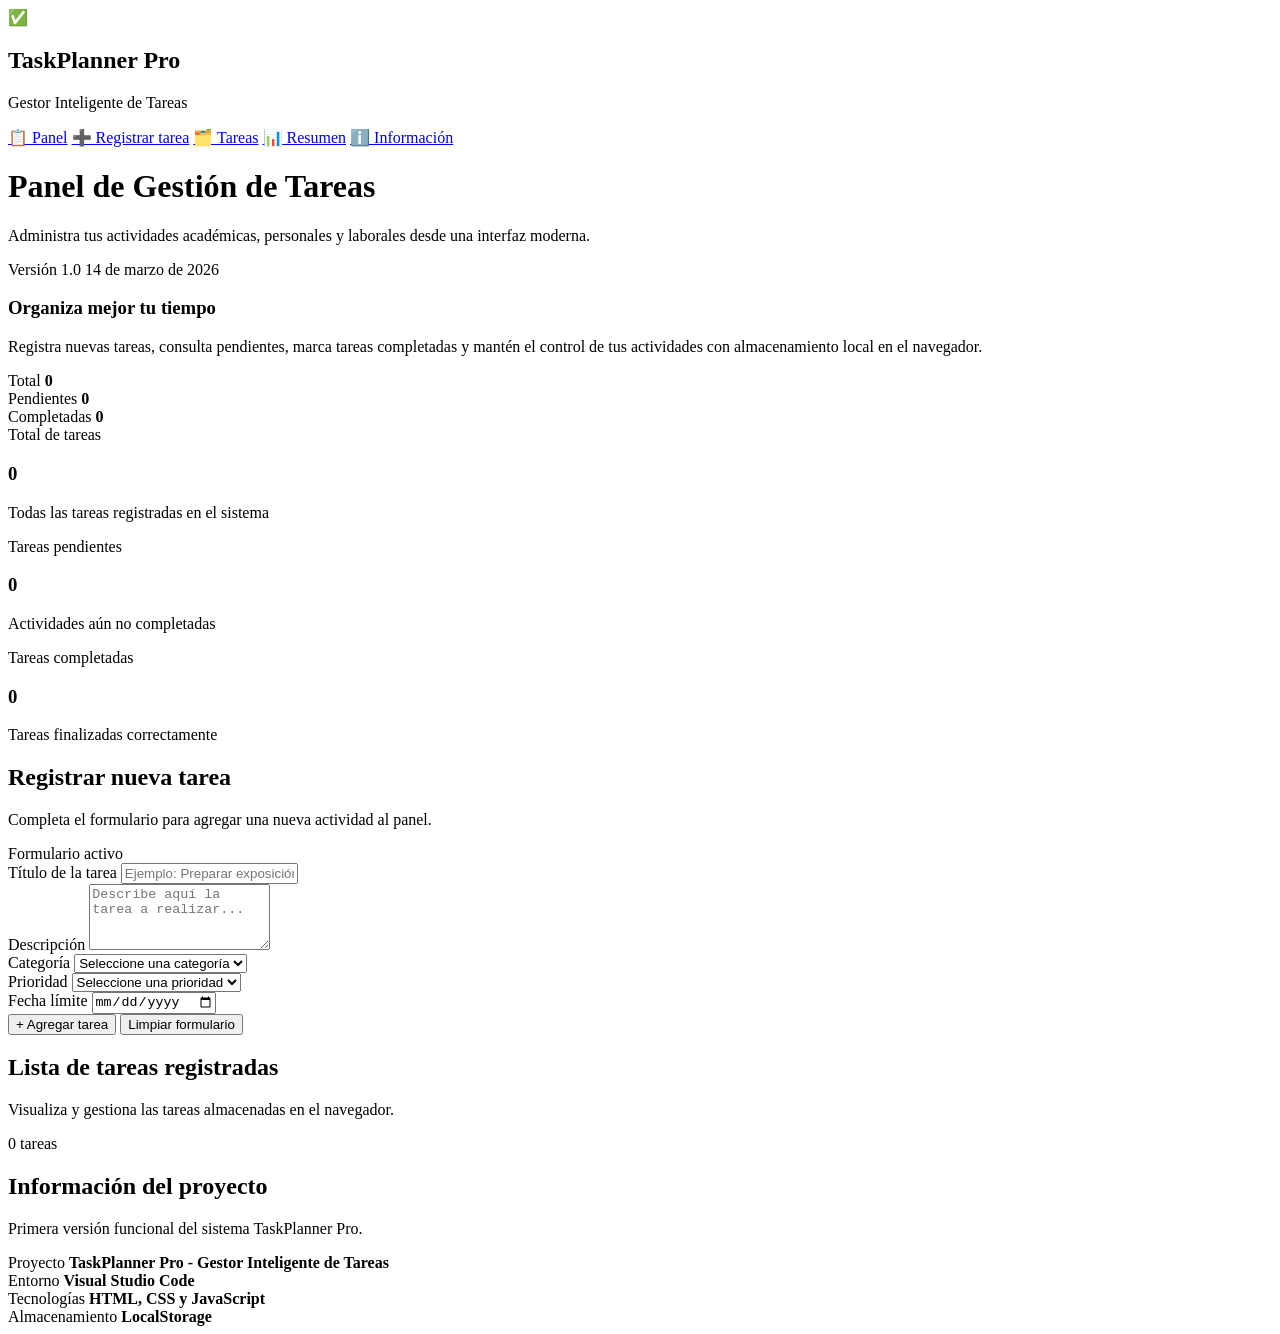
==== !DOCTYPE.html @ a2e94163 "Add files via upload" ====
<!DOCTYPE html>
<html lang="es">

<head>
  <meta charset="UTF-8" />
  <meta name="viewport" content="width=device-width, initial-scale=1.0" />
  <title>TaskPlanner Pro - Panel de Gestión de Tareas</title>
  <link rel="stylesheet" href="styles.css" />
</head>

<body>
  <div class="app-shell">
    <aside class="sidebar">
      <div class="brand">
        <div class="brand-icon">✅</div>
        <div>
          <h2>TaskPlanner Pro</h2>
          <p>Gestor Inteligente de Tareas</p>
        </div>
      </div>

      <nav class="menu">
        <a href="#dashboard" class="menu-item active">📋 Panel</a>
        <a href="#registro" class="menu-item">➕ Registrar tarea</a>
        <a href="#lista" class="menu-item">🗂️ Tareas</a>
        <a href="#resumen" class="menu-item">📊 Resumen</a>
        <a href="#contacto" class="menu-item">ℹ️ Información</a>
      </nav>
    </aside>

    <main class="main-content">
      <header class="topbar" id="dashboard">
        <div>
          <h1>Panel de Gestión de Tareas</h1>
          <p class="subtitle">
            Administra tus actividades académicas, personales y laborales desde una interfaz moderna.
          </p>
        </div>
        <div class="topbar-meta">
          <span class="top-badge">Versión 1.0</span>
          <span class="top-date">14 de marzo de 2026</span>
        </div>
      </header>

      <section class="hero-card">
        <div class="hero-content">
          <h3>Organiza mejor tu tiempo</h3>
          <p>
            Registra nuevas tareas, consulta pendientes, marca tareas completadas y mantén el control
            de tus actividades con almacenamiento local en el navegador.
          </p>
        </div>

        <div class="hero-stats">
          <div class="mini-stat">
            <span class="mini-label">Total</span>
            <strong id="totalTareasHero">0</strong>
          </div>
          <div class="mini-stat">
            <span class="mini-label">Pendientes</span>
            <strong id="pendientesHero">0</strong>
          </div>
          <div class="mini-stat">
            <span class="mini-label">Completadas</span>
            <strong id="completadasHero">0</strong>
          </div>
        </div>
      </section>

      <section class="summary-grid" id="resumen">
        <article class="stat-card stat-total">
          <span class="stat-title">Total de tareas</span>
          <h3 id="totalTareas">0</h3>
          <p>Todas las tareas registradas en el sistema</p>
        </article>

        <article class="stat-card stat-pending">
          <span class="stat-title">Tareas pendientes</span>
          <h3 id="tareasPendientes">0</h3>
          <p>Actividades aún no completadas</p>
        </article>

        <article class="stat-card stat-completed">
          <span class="stat-title">Tareas completadas</span>
          <h3 id="tareasCompletadas">0</h3>
          <p>Tareas finalizadas correctamente</p>
        </article>
      </section>

      <section class="form-card" id="registro">
        <div class="section-header">
          <div>
            <h2>Registrar nueva tarea</h2>
            <p>Completa el formulario para agregar una nueva actividad al panel.</p>
          </div>
          <span class="badge-soft">Formulario activo</span>
        </div>

        <form id="taskForm" class="task-form">
          <div class="form-grid">
            <div class="form-group form-group-full">
              <label for="titulo">Título de la tarea</label>
              <input type="text" id="titulo" name="titulo" placeholder="Ejemplo: Preparar exposición de software"
                required />
            </div>

            <div class="form-group form-group-full">
              <label for="descripcion">Descripción</label>
              <textarea id="descripcion" name="descripcion" rows="4" placeholder="Describe aquí la tarea a realizar..."
                required></textarea>
            </div>

            <div class="form-group">
              <label for="categoria">Categoría</label>
              <select id="categoria" name="categoria" required>
                <option value="">Seleccione una categoría</option>
                <option value="Académica">Académica</option>
                <option value="Personal">Personal</option>
                <option value="Laboral">Laboral</option>
                <option value="Otro">Otro</option>
              </select>
            </div>

            <div class="form-group">
              <label for="prioridad">Prioridad</label>
              <select id="prioridad" name="prioridad" required>
                <option value="">Seleccione una prioridad</option>
                <option value="Alta">Alta</option>
                <option value="Media">Media</option>
                <option value="Baja">Baja</option>
              </select>
            </div>

            <div class="form-group form-group-full">
              <label for="fecha">Fecha límite</label>
              <input type="date" id="fecha" name="fecha" required />
            </div>
          </div>

          <div class="form-actions">
            <button type="submit" class="primary-btn">+ Agregar tarea</button>
            <button type="reset" class="secondary-btn">Limpiar formulario</button>
          </div>
        </form>
      </section>

      <section class="list-card" id="lista">
        <div class="section-header">
          <div>
            <h2>Lista de tareas registradas</h2>
            <p>Visualiza y gestiona las tareas almacenadas en el navegador.</p>
          </div>
          <span class="badge-soft" id="taskCountBadge">0 tareas</span>
        </div>

        <div id="taskList" class="task-list"></div>
      </section>

      <section class="info-card" id="contacto">
        <div class="section-header">
          <div>
            <h2>Información del proyecto</h2>
            <p>Primera versión funcional del sistema TaskPlanner Pro.</p>
          </div>
        </div>

        <div class="info-grid">
          <div class="info-item">
            <span>Proyecto</span>
            <strong>TaskPlanner Pro - Gestor Inteligente de Tareas</strong>
          </div>
          <div class="info-item">
            <span>Entorno</span>
            <strong>Visual Studio Code</strong>
          </div>
          <div class="info-item">
            <span>Tecnologías</span>
            <strong>HTML, CSS y JavaScript</strong>
          </div>
          <div class="info-item">
            <span>Almacenamiento</span>
            <strong>LocalStorage</strong>
          </div>
        </div>
      </section>
    </main>
  </div>

  <script src="script.js"></script>
</body>

</html>
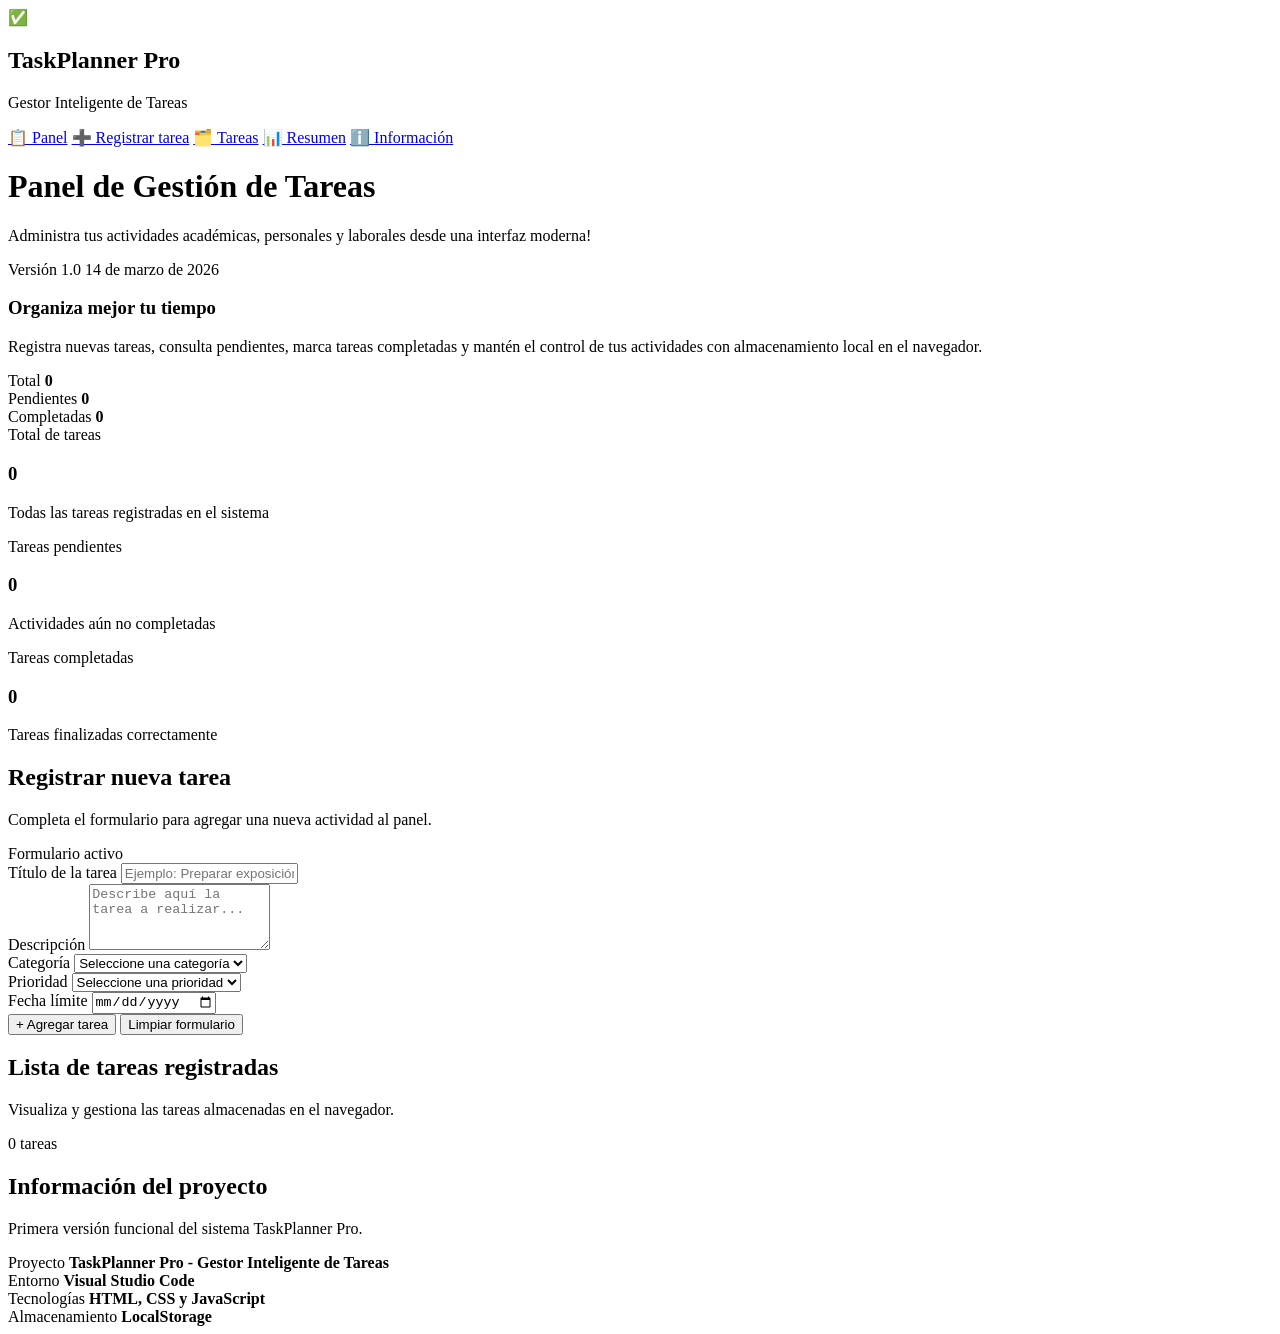
==== commit ca76b337: "test" ====
--- a/!DOCTYPE.html
+++ b/!DOCTYPE.html
@@ -33,7 +33,7 @@
         <div>
           <h1>Panel de Gestión de Tareas</h1>
           <p class="subtitle">
-            Administra tus actividades académicas, personales y laborales desde una interfaz moderna.
+            Administra tus actividades académicas, personales y laborales desde una interfaz moderna!
           </p>
         </div>
         <div class="topbar-meta">
